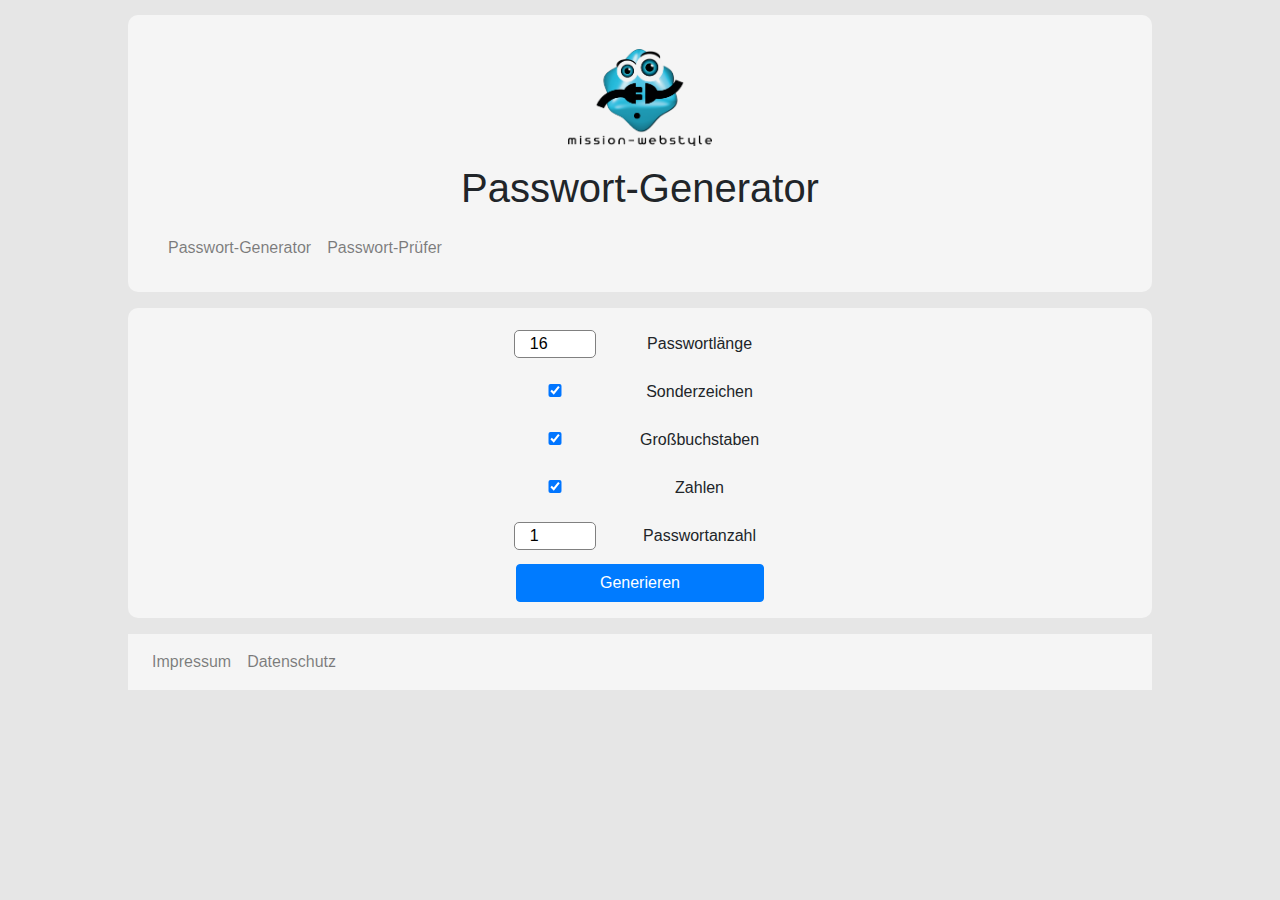
==== index.html @ 33fe7020 "Lokale Schriftart integriert. Formular verarbeitung verbessert. Bootstrap richtig eingebunden. Scrip" ====
<!DOCTYPE html>

<html lang="de">
<head>
	<meta charset="utf-8"/>
	
	<link rel="stylesheet" href="css/bootstrap.min.css">
	<link rel="stylesheet" href="fonts/fontawesome-free-6.4.0-web/css/all.min.css">
	<link rel="stylesheet" href="css/style.css">
	<title>Passwort-Generator</title>
</head>

<body>
	<header>
		<section>
			<a class="nav-link" href="index.html"><img class="mws-logo" src="img/logo_black_label.png" alt="mws-logo"></a>
			<h1>Passwort-Generator</h1>
			
			
			<nav class="navbar navbar-expand-md navbar-light">
				<div>
					<ul class="navbar-nav">
						<li class="nav-item">
							<a class="nav-link" href="index.html">Passwort-Generator<span
									class="sr-only">(current)</span></a>
						</li>
						<li class="nav-item">
							<a class="nav-link" href="pw-check.html">Passwort-Prüfer</a>
						</li>
					</ul>
				</div>
			</nav>
		</section>
	</header>
	
	<main>
		<section id="configuration">
			<form>
				<div class="row-no-gutters">
					<input class="col-md-1" id="passwordLength" type="number" value="16">
					<label class="col-md-2" for="passwordLength">Passwortlänge</label>
				</div>
				<div class="row-no-gutters">
					<input class="col-md-1" id="specialCharacters" type="checkbox" checked>
					<label class="col-md-2" for="specialCharacters">Sonderzeichen</label>
				</div>
				<div class="row-no-gutters">
					<input class="col-md-1" id="upperCaseLetters" type="checkbox" checked>
					<label class="col-md-2" for="upperCaseLetters">Großbuchstaben</label>
				</div>
				<div class="row-no-gutters">
					<input class="col-md-1" id="numbers" type="checkbox" checked>
					<label class="col-md-2" for="numbers">Zahlen</label>
				</div>
				<div class="row-no-gutters">
					<input class="col-md-1" id="passwordAmount" type="number" value="1">
					<label class="col-md-2" for="passwordAmount">Passwortanzahl</label>
				</div>
				<div class="row-no-gutters">
					<button class="col-md-3 btn btn-primary" type="button"
					        onclick="startPasswordGeneration()">Generieren
					</button>
				</div>
			</form>
		</section>
	</main>
	
	<footer>
		<nav class="navbar navbar-expand-md navbar-light">
			<div>
				<ul class="navbar-nav">
					<li class="nav-item">
						<a class="nav-link" href="https://mission-webstyle.de/impressum/">Impressum<span
								class="sr-only">(current)</span></a>
					</li>
					<li class="nav-item">
						<a class="nav-link" href="https://mission-webstyle.de/datenschutz/">Datenschutz</a>
					</li>
				</ul>
			</div>
		</nav>
	</footer>
	
	<script src="js/bootstrap/bootstrap.bundle.js"></script>
	<script type="text/javascript" src="js/app/pw-gen.js"></script>
</body>

</html>
---- css/style.css ----
body {
    margin: 0 auto;
    text-align: center;
    width: 80%;
    background-color: rgb(230, 230, 230);
}

header{
    margin-top: 15px;
}
div label {
    text-align: center;
    padding: 0.5em;
}

div input {
    margin: 0 1em;
}

section {
    background-color: whitesmoke;
    padding: 1em;
    margin: 0 0 1em 0;
    border-radius: 10px;
}

input {
    border: 1px gray solid;
    border-radius: 5px;
}

.navbar {
    background-color: whitesmoke;
}

.mws-logo {
    width: 15%;
    margin: 10px;
}
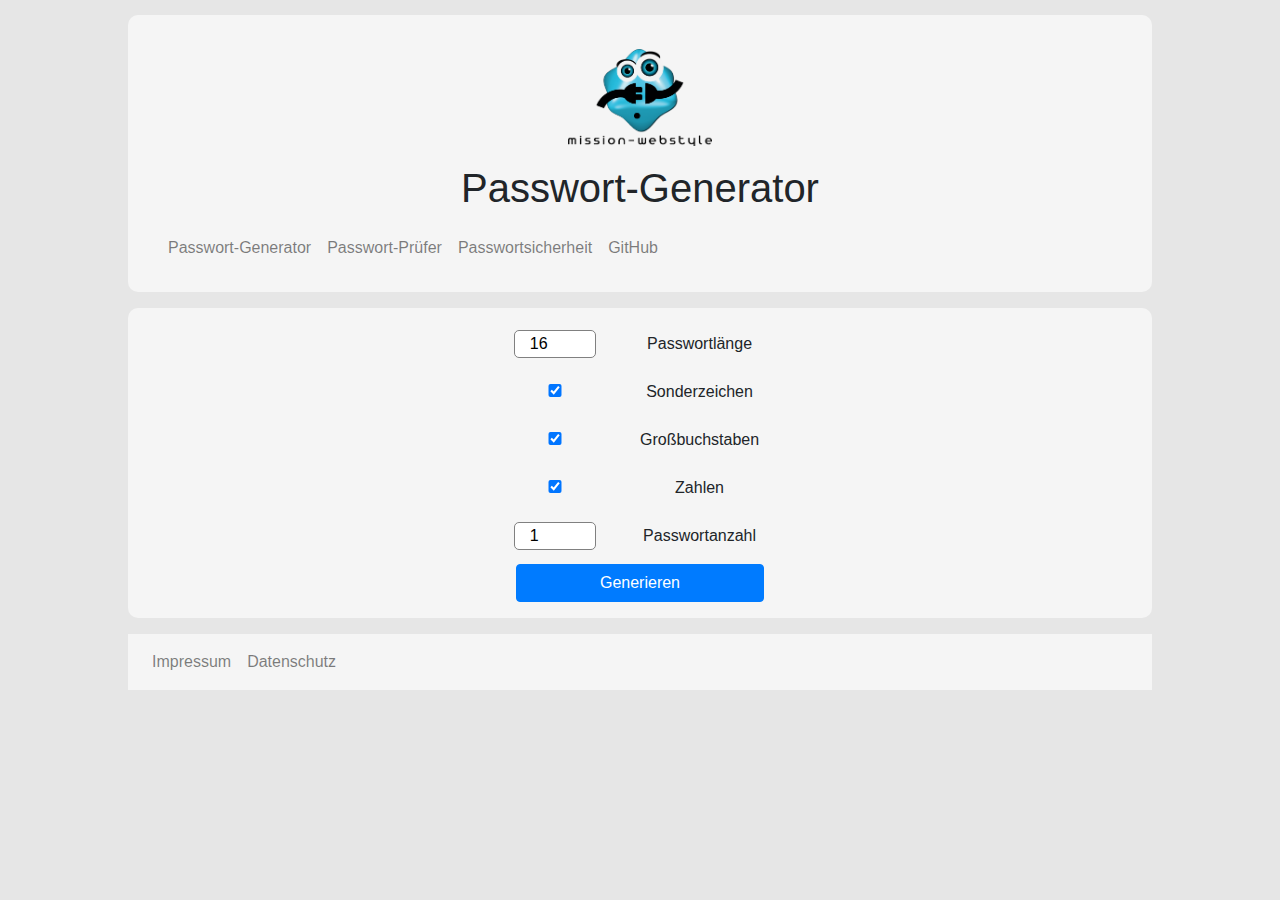
==== commit 9e99b812: "Max Begrezungen von 1024 für Passwortlänge und Passwort Anzahl integirert." ====
--- a/index.html
+++ b/index.html
@@ -13,9 +13,9 @@
 <body>
 	<header>
 		<section>
-			<a class="nav-link" href="index.html"><img class="mws-logo" src="img/logo_black_label.png" alt="mws-logo"></a>
+			<a class="nav-link" href="index.html"><img class="mws-logo" src="img/logo_black_label.png"
+			                                           alt="mws-logo"></a>
 			<h1>Passwort-Generator</h1>
-			
 			
 			<nav class="navbar navbar-expand-md navbar-light">
 				<div>
@@ -27,6 +27,14 @@
 						<li class="nav-item">
 							<a class="nav-link" href="pw-check.html">Passwort-Prüfer</a>
 						</li>
+						<li class="nav-item">
+							<a class="nav-link"
+							   href="common-advice.html">Passwortsicherheit</a>
+						</li>
+						<li class="nav-item">
+							<a class="nav-link"
+							   href="https://github.com/mission-webstyle/mws-password-generator">GitHub</a>
+						</li>
 					</ul>
 				</div>
 			</nav>
@@ -35,31 +43,29 @@
 	
 	<main>
 		<section id="configuration">
-			<form>
+			<form id="password-generation-form">
 				<div class="row-no-gutters">
-					<input class="col-md-1" id="passwordLength" type="number" value="16">
-					<label class="col-md-2" for="passwordLength">Passwortlänge</label>
+					<input class="col-md-1" id="chosen-password-length" type="number" value="16" max="1024">
+					<label class="col-md-2" for="chosen-password-length">Passwortlänge</label>
 				</div>
 				<div class="row-no-gutters">
-					<input class="col-md-1" id="specialCharacters" type="checkbox" checked>
-					<label class="col-md-2" for="specialCharacters">Sonderzeichen</label>
+					<input class="col-md-1" id="password-has-to-include-special-characters" type="checkbox" checked>
+					<label class="col-md-2" for="password-has-to-include-special-characters">Sonderzeichen</label>
 				</div>
 				<div class="row-no-gutters">
-					<input class="col-md-1" id="upperCaseLetters" type="checkbox" checked>
-					<label class="col-md-2" for="upperCaseLetters">Großbuchstaben</label>
+					<input class="col-md-1" id="password-has-to-include-upper-case-Letters" type="checkbox" checked>
+					<label class="col-md-2" for="password-has-to-include-upper-case-Letters">Großbuchstaben</label>
 				</div>
 				<div class="row-no-gutters">
-					<input class="col-md-1" id="numbers" type="checkbox" checked>
-					<label class="col-md-2" for="numbers">Zahlen</label>
+					<input class="col-md-1" id="password-has-to-include-numbers" type="checkbox" checked>
+					<label class="col-md-2" for="password-has-to-include-numbers">Zahlen</label>
 				</div>
 				<div class="row-no-gutters">
-					<input class="col-md-1" id="passwordAmount" type="number" value="1">
-					<label class="col-md-2" for="passwordAmount">Passwortanzahl</label>
+					<input class="col-md-1" id="amount-of-passwords-to-generate" type="number" value="1" max="1024">
+					<label class="col-md-2" for="amount-of-passwords-to-generate">Passwortanzahl</label>
 				</div>
 				<div class="row-no-gutters">
-					<button class="col-md-3 btn btn-primary" type="button"
-					        onclick="startPasswordGeneration()">Generieren
-					</button>
+					<button class="col-md-3 btn btn-primary" type="submit">Generieren</button>
 				</div>
 			</form>
 		</section>
--- a/css/style.css
+++ b/css/style.css
@@ -8,6 +8,12 @@
 header{
     margin-top: 15px;
 }
+
+.mws-logo {
+     width: 15%;
+     margin: 10px;
+}
+
 div label {
     text-align: center;
     padding: 0.5em;
@@ -33,7 +39,6 @@
     background-color: whitesmoke;
 }
 
-.mws-logo {
-    width: 15%;
-    margin: 10px;
-}+.common-advice{
+    text-align: left;
+}
